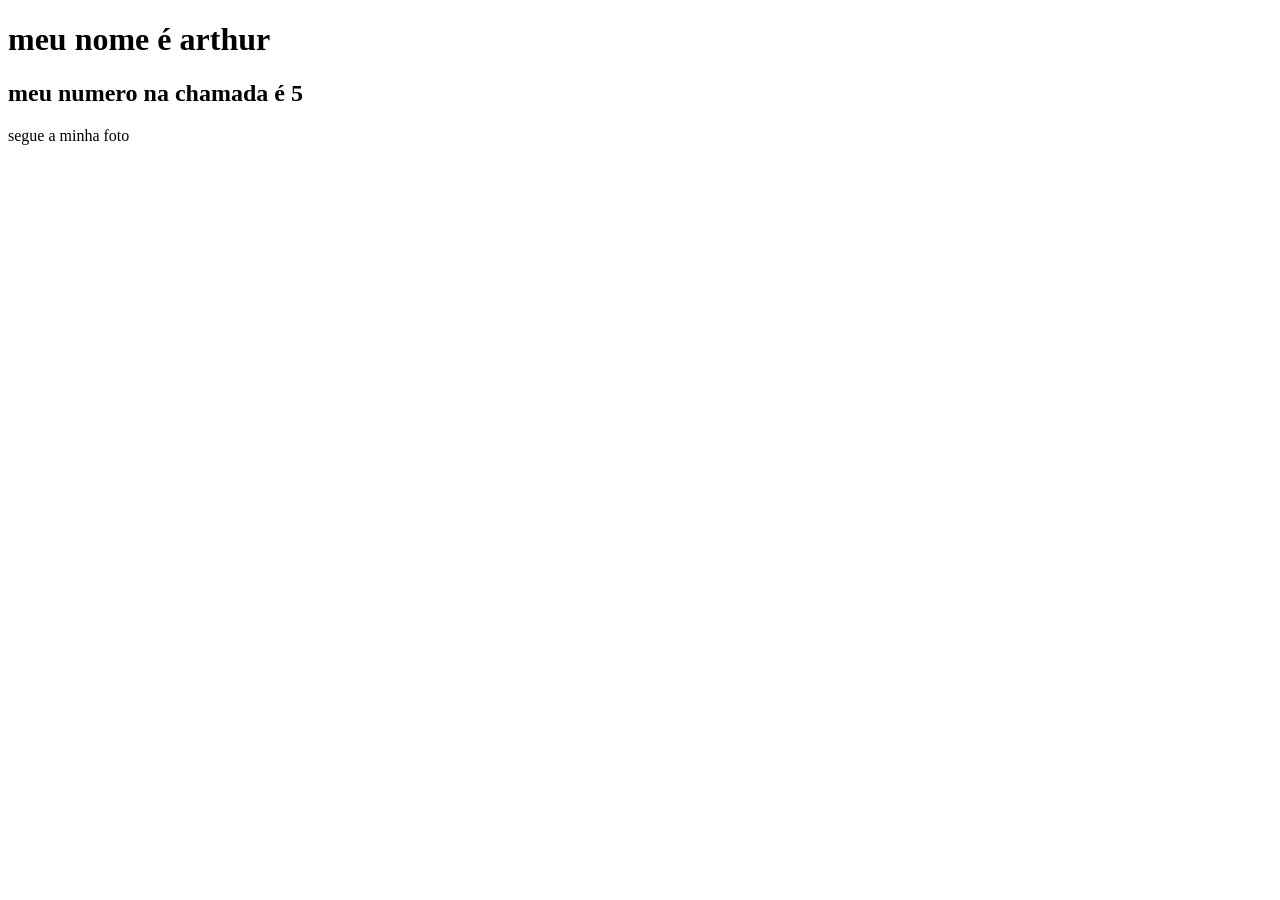
==== index.html @ 61a66951 "p" ====
<!DOCTYPE html>
<html lang="en">
<head>
    <meta charset="UTF-8">
    <meta name="viewport" content="width=, initial-scale=1.0">
    <title>Document</title>
</head>
<body>
<h1>meu nome é arthur</h1>      
<h2>meu numero na chamada é 5</h1>
<p>segue a minha foto</p>
<img src="./"alt="">
</body>
</html>
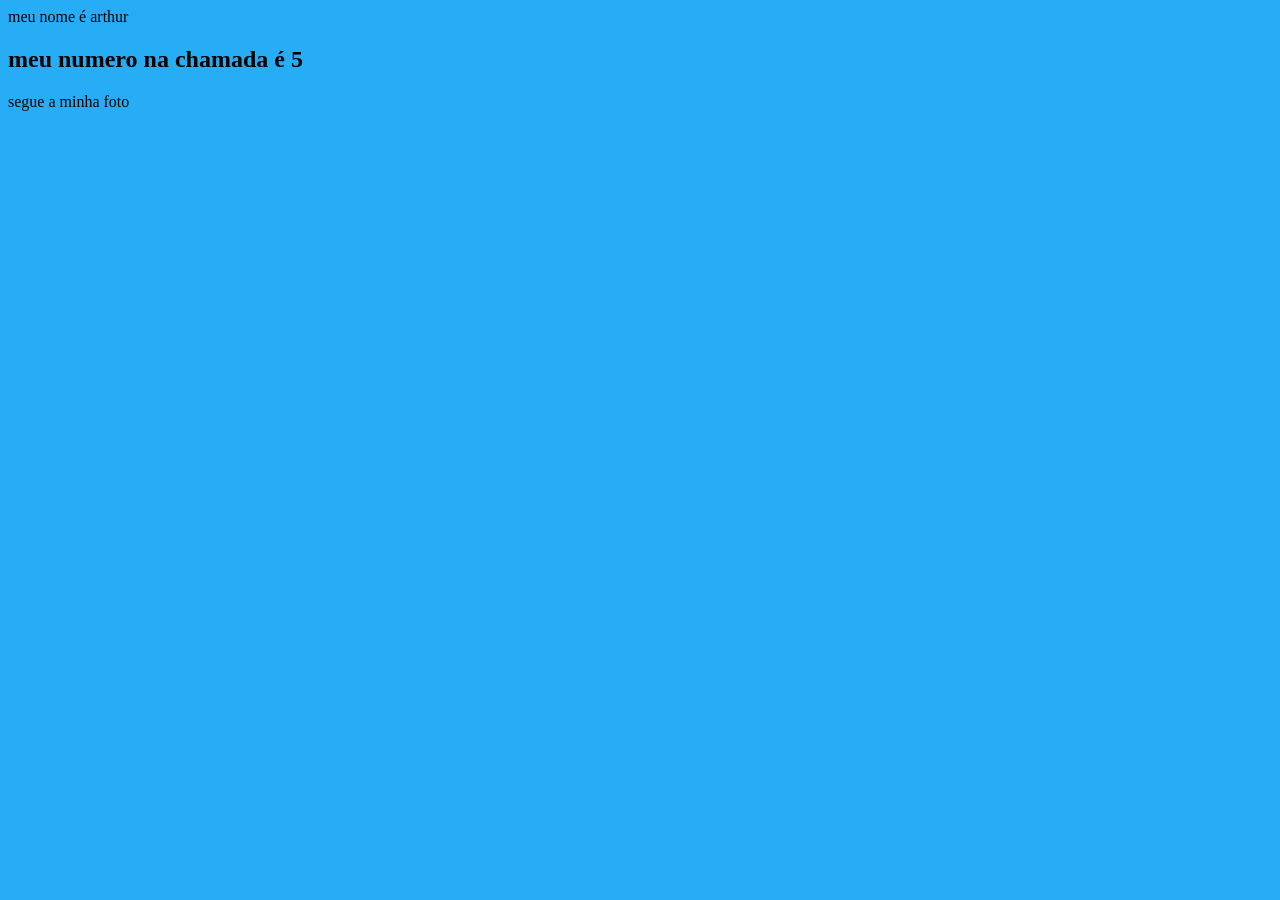
==== commit eadfc03e: "67776767676767676776" ====
--- a/index.html
+++ b/index.html
@@ -4,11 +4,13 @@
     <meta charset="UTF-8">
     <meta name="viewport" content="width=, initial-scale=1.0">
     <title>Document</title>
+    <link rel="stylesheet" href="style.css"
 </head>
-<body>
-<h1>meu nome é arthur</h1>      
+<body
+<h1 class="nome">meu nome é arthur</h1>      
 <h2>meu numero na chamada é 5</h1>
 <p>segue a minha foto</p>
-<img src="./"alt="">
+<h1 class="nome"<img src="./"alt="">
+<h1 class=""
 </body>
 </html>
--- a/style.css
+++ b/style.css
@@ -0,0 +1,4 @@
+.foto{
+    width: 54%;
+}
+body{background-color: #27ADF5;}
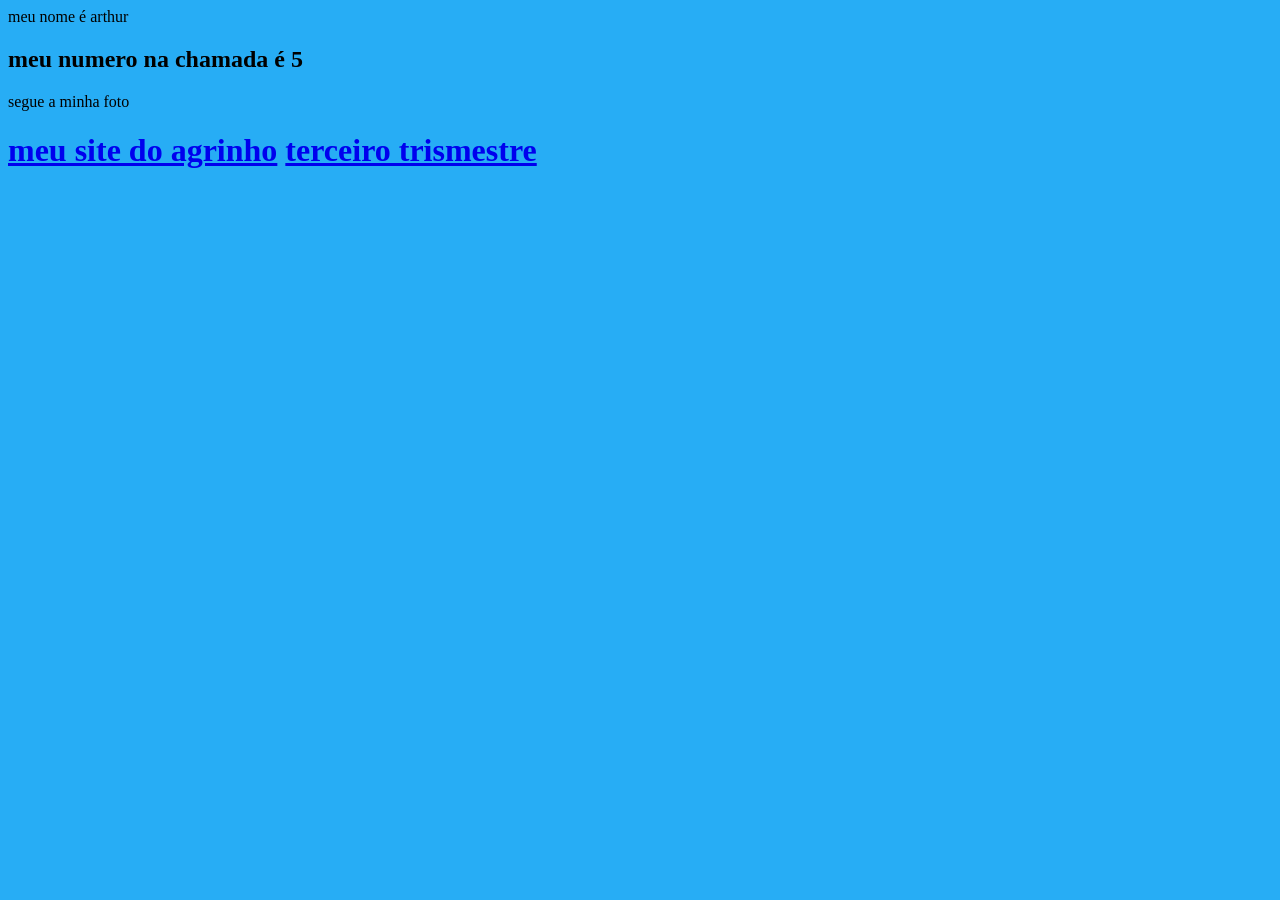
==== commit 4c20acd9: "njnjjn" ====
--- a/index.html
+++ b/index.html
@@ -1,16 +1,20 @@
 <!DOCTYPE html>
 <html lang="en">
-<head>
     <meta charset="UTF-8">
     <meta name="viewport" content="width=, initial-scale=1.0">
     <title>Document</title>
     <link rel="stylesheet" href="style.css"
-</head>
-<body
 <h1 class="nome">meu nome é arthur</h1>      
 <h2>meu numero na chamada é 5</h1>
 <p>segue a minha foto</p>
-<h1 class="nome"<img src="./"alt="">
+<h1 class="foto" src="./IMG_20260511_091611.jpg"alt="">
 <h1 class=""
+</html>
+<!DOCTYPE html>
+<html lang="pt-BR">
+
+<a href="/sla.html">meu site do agrinho</a>
+<a href="#">terceiro trismestre</a>
+    
 </body>
-</html>
+<html>
